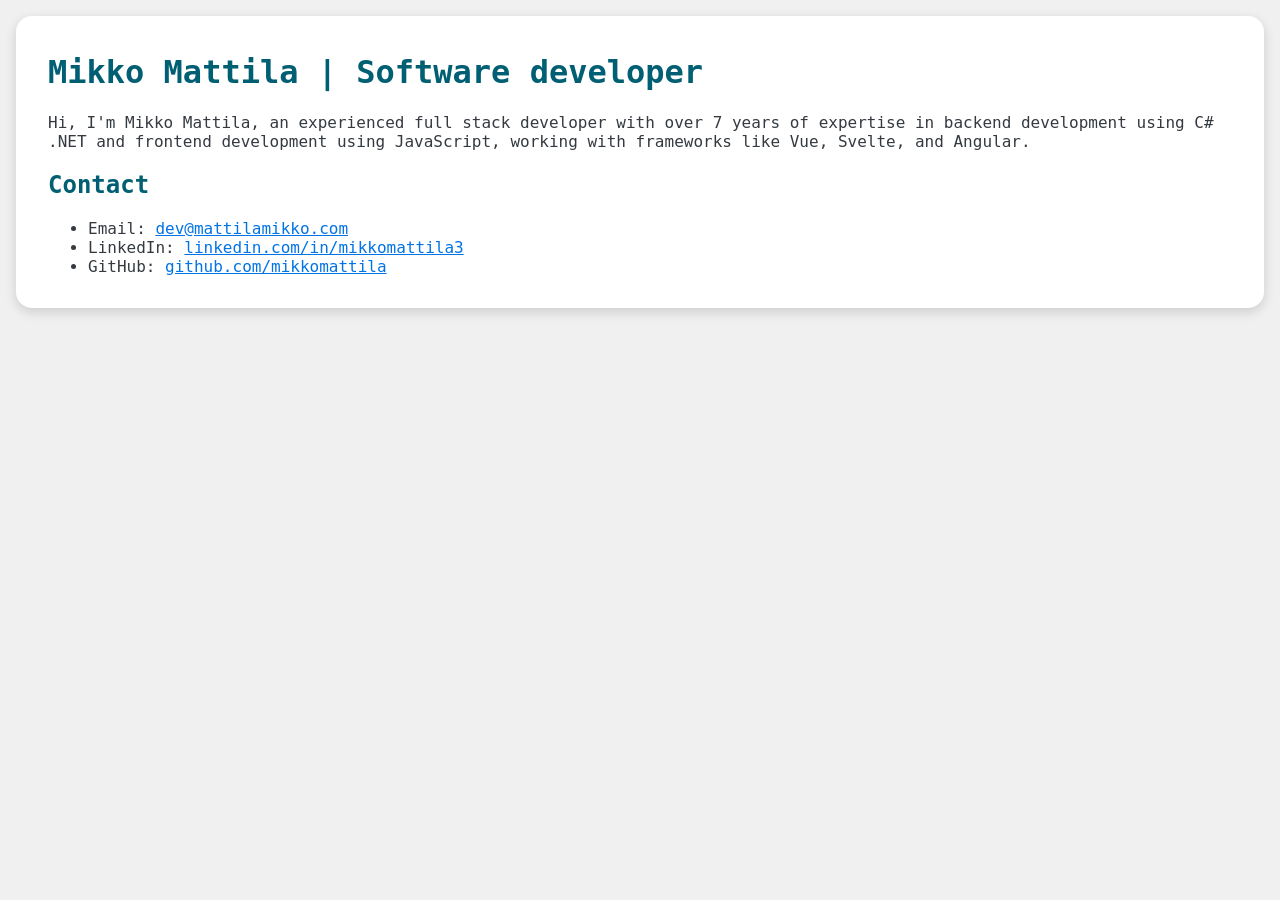
==== index.html @ 00de5356 "Move index.html to root" ====
<!DOCTYPE html>
<html lang="en">
    <head>
        <meta charset="UTF-8">
        <meta name="viewport" content="width=device-width, initial-scale=1.0">
        <title>Mikko Mattila | Software developer</title>
        <link rel="icon" type="image/svg+xml" href="/assets/favicon.svg">
        <style>
            body {
                font-family: 'Consolas', monospace;
                margin: 0;
                padding: 0;
                background-color: #f0f0f0;
                color: #343a40;
            }
            .container {
                padding: 1rem 2rem 1rem 2rem;
                margin: 1rem;
                background-color: #ffffff;
                border-radius: 16px;
                box-shadow: 0 4px 12px rgba(0, 0, 0, 0.15);
            }
            h1 {
                color: #005f73;
            }
            h2 {
                color: #005f73;
            }
            a {
                color: #0073e6;
            }
            a:hover {
                text-decoration: underline;
            }
        </style>
    </head>
    <body>
        <div class="container">
            <div>
                <h1>Mikko Mattila | Software developer</h1>
                <p>Hi, I'm Mikko Mattila, an experienced full stack developer with over 7 years of expertise in backend development using C# .NET and frontend development using JavaScript, working with frameworks like Vue, Svelte, and Angular.</p>
            </div>
            <div>
                <h2>Contact</h2>
                <ul>
                <li>Email: <a href="mailto:dev@mattilamikko.com">dev@mattilamikko.com</a></li>
                <li>LinkedIn: <a href="https://www.linkedin.com/in/mikkomattila3" target="_blank">linkedin.com/in/mikkomattila3</a></li>
                <li>GitHub: <a href="https://github.com/mikkomattila" target="_blank">github.com/mikkomattila</a></li>
                </ul>
            </div>
        </div>
    </body>
</html>
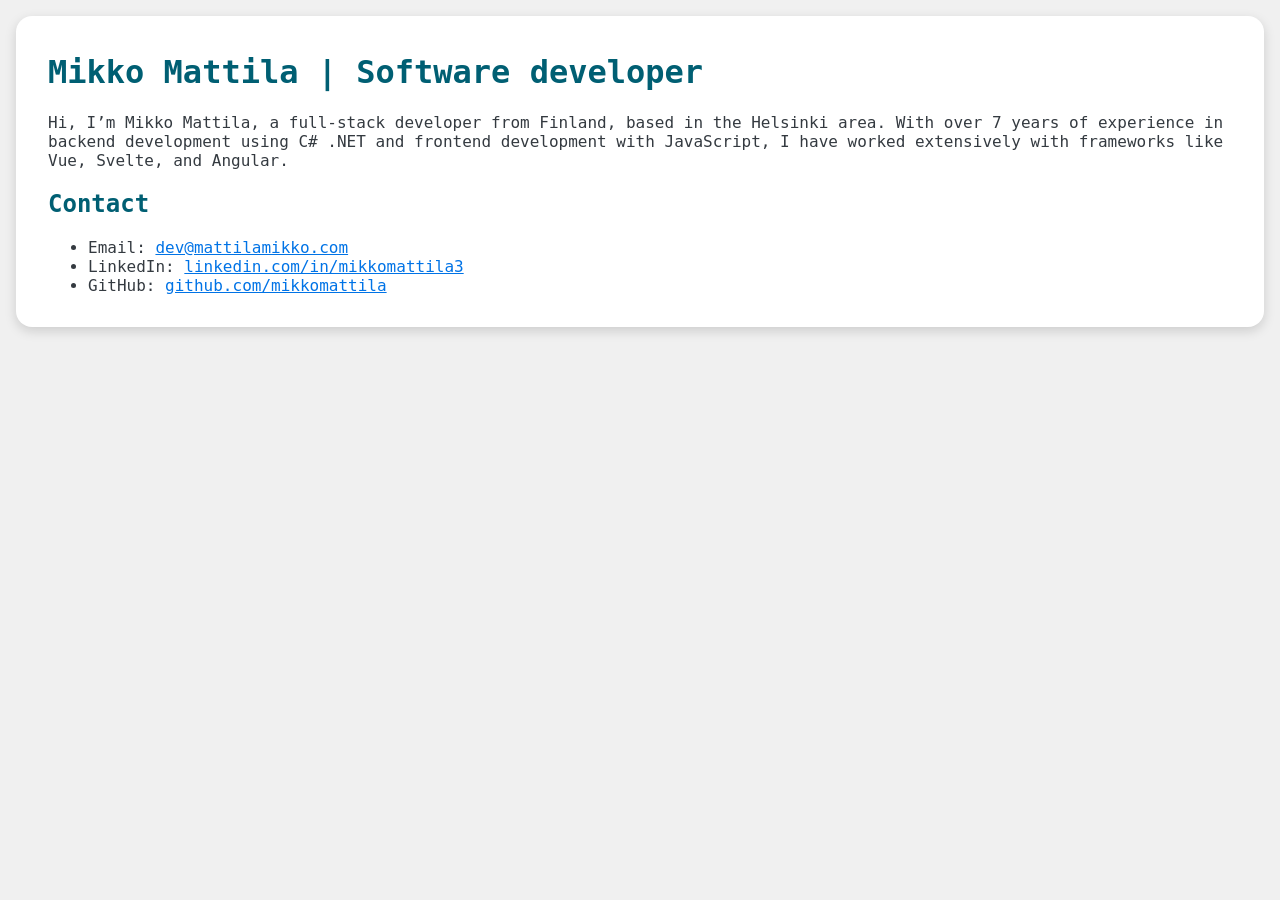
==== commit 80acc598: "Update description" ====
--- a/index.html
+++ b/index.html
@@ -38,7 +38,10 @@
         <div class="container">
             <div>
                 <h1>Mikko Mattila | Software developer</h1>
-                <p>Hi, I'm Mikko Mattila, an experienced full stack developer with over 7 years of expertise in backend development using C# .NET and frontend development using JavaScript, working with frameworks like Vue, Svelte, and Angular.</p>
+                <p>Hi, I’m Mikko Mattila, a full-stack developer from Finland, based in the Helsinki area. With over 7 years of experience in backend
+                    development using C# .NET and frontend development with JavaScript, I have worked extensively with frameworks like Vue,
+                    Svelte, and Angular.
+                </p>
             </div>
             <div>
                 <h2>Contact</h2>
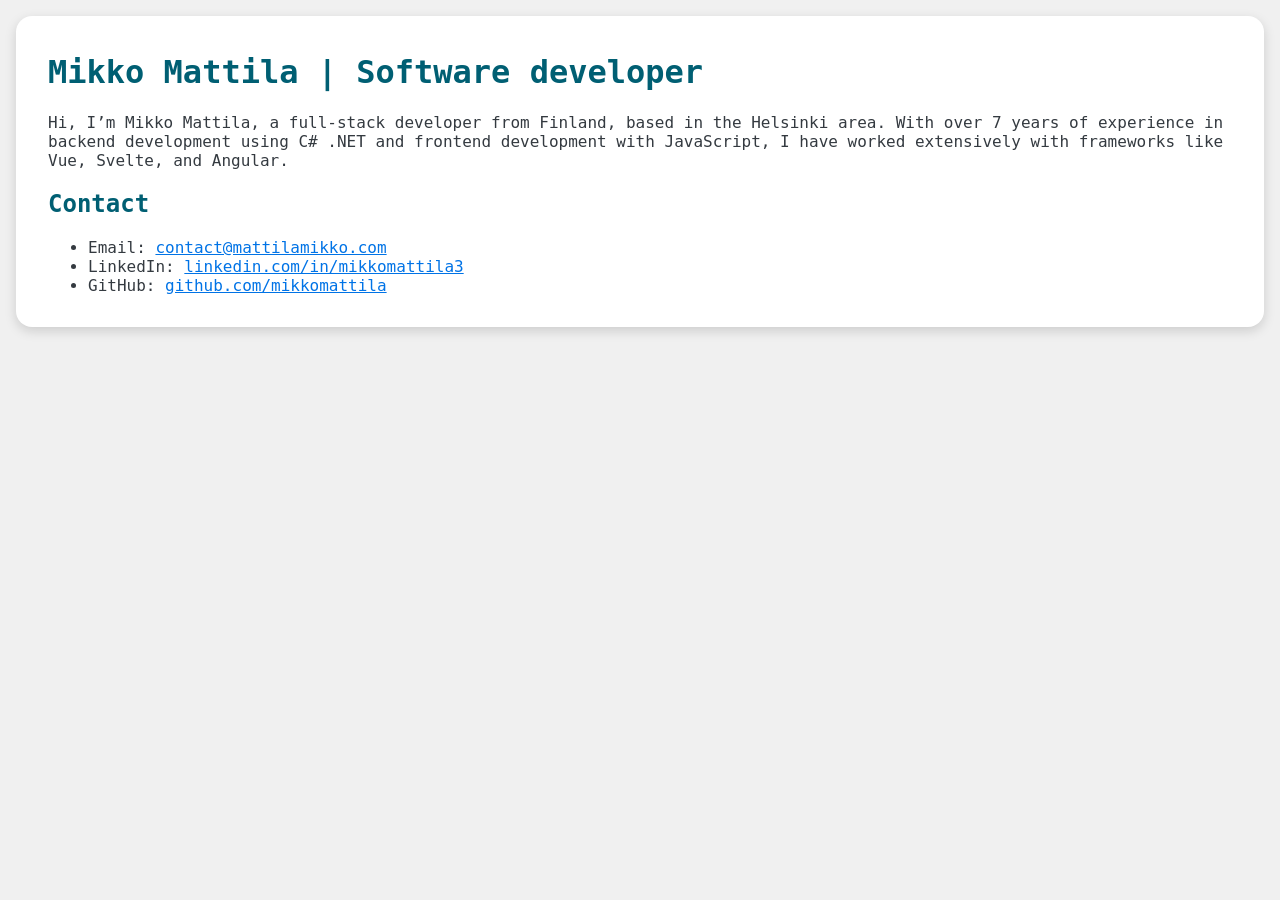
==== commit 2d02ab63: "Update email" ====
--- a/index.html
+++ b/index.html
@@ -46,7 +46,7 @@
             <div>
                 <h2>Contact</h2>
                 <ul>
-                <li>Email: <a href="mailto:dev@mattilamikko.com">dev@mattilamikko.com</a></li>
+                <li>Email: <a href="mailto:contact@mattilamikko.com">contact@mattilamikko.com</a></li>
                 <li>LinkedIn: <a href="https://www.linkedin.com/in/mikkomattila3" target="_blank">linkedin.com/in/mikkomattila3</a></li>
                 <li>GitHub: <a href="https://github.com/mikkomattila" target="_blank">github.com/mikkomattila</a></li>
                 </ul>
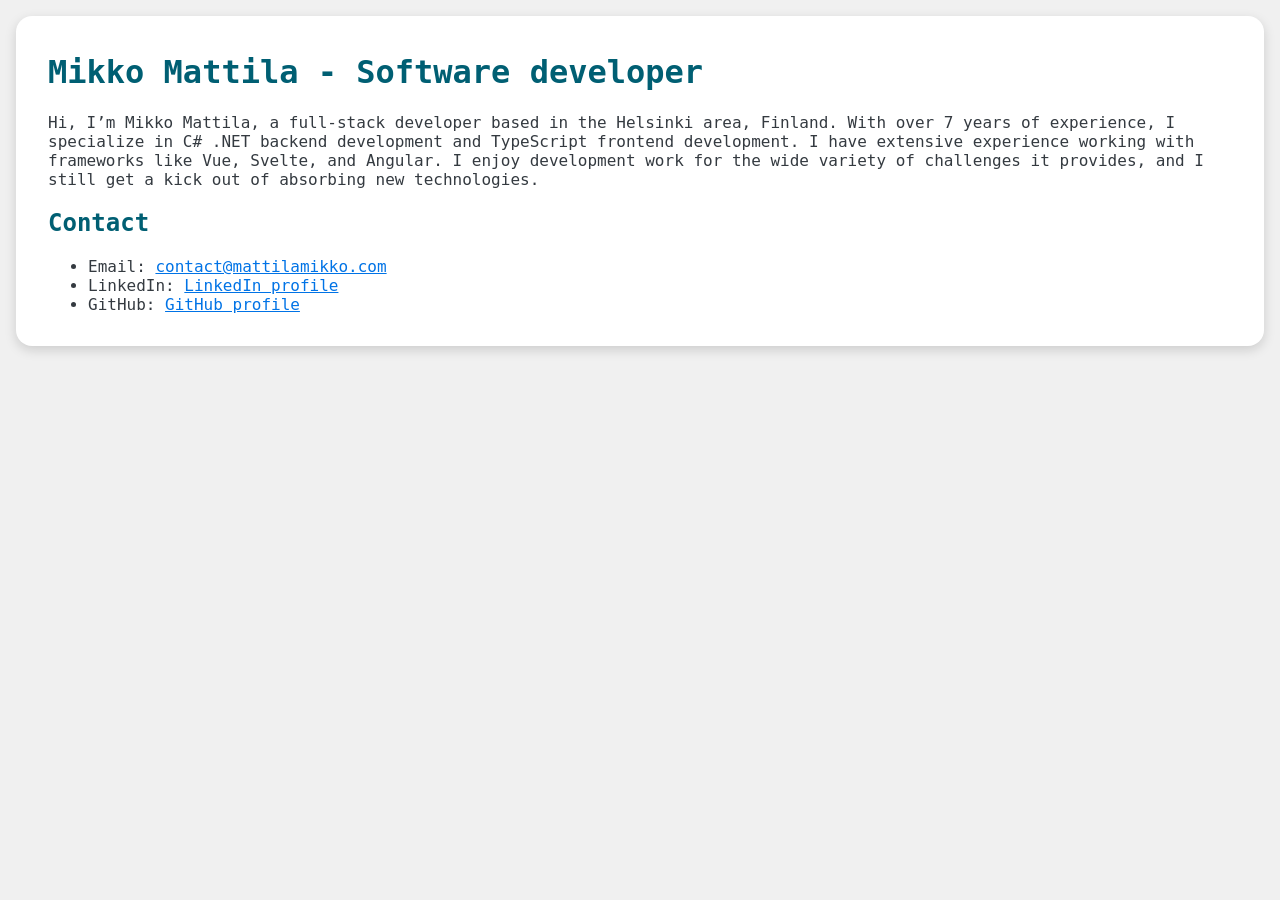
==== commit 60fe4f22: "Minor improvements" ====
--- a/index.html
+++ b/index.html
@@ -4,7 +4,7 @@
         <meta charset="UTF-8">
         <meta name="viewport" content="width=device-width, initial-scale=1.0">
         <title>Mikko Mattila | Software developer</title>
-        <link rel="icon" type="image/svg+xml" href="/assets/favicon.svg">
+        <link rel="icon" type="image/svg+xml" href="/assets/favicon.svg" alt="Website Favicon">
         <style>
             body {
                 font-family: 'Consolas', monospace;
@@ -17,8 +17,8 @@
                 padding: 1rem 2rem 1rem 2rem;
                 margin: 1rem;
                 background-color: #ffffff;
-                border-radius: 16px;
-                box-shadow: 0 4px 12px rgba(0, 0, 0, 0.15);
+                border-radius: 1rem;
+                box-shadow: 0 0.25rem 0.75rem rgba(0, 0, 0, 0.15);
             }
             h1 {
                 color: #005f73;
@@ -31,24 +31,34 @@
             }
             a:hover {
                 text-decoration: underline;
+                font-weight: 600;
+            }
+            a:focus {
+                outline: none;
+                border: none;
+                border-radius: 0.250rem;
+                box-shadow: 0 0 0 0.125rem #0073e6;;
             }
         </style>
     </head>
     <body>
         <div class="container">
             <div>
-                <h1>Mikko Mattila | Software developer</h1>
-                <p>Hi, I’m Mikko Mattila, a full-stack developer from Finland, based in the Helsinki area. With over 7 years of experience in backend
-                    development using C# .NET and frontend development with JavaScript, I have worked extensively with frameworks like Vue,
-                    Svelte, and Angular.
+                <h1>Mikko Mattila - Software developer</h1>
+                <p>
+                <p>
+                    Hi, I’m Mikko Mattila, a full-stack developer based in the Helsinki area, Finland. With over 7 years of experience, I
+                    specialize in C# .NET backend development and TypeScript frontend development. I have extensive experience working with
+                    frameworks like Vue, Svelte, and Angular. I enjoy development work for the wide variety of challenges it provides, and
+                    I still get a kick out of absorbing new technologies.
                 </p>
             </div>
             <div>
                 <h2>Contact</h2>
                 <ul>
-                <li>Email: <a href="mailto:contact@mattilamikko.com">contact@mattilamikko.com</a></li>
-                <li>LinkedIn: <a href="https://www.linkedin.com/in/mikkomattila3" target="_blank">linkedin.com/in/mikkomattila3</a></li>
-                <li>GitHub: <a href="https://github.com/mikkomattila" target="_blank">github.com/mikkomattila</a></li>
+                    <li>Email: <a href="mailto:contact@mattilamikko.com">contact@mattilamikko.com</a></li>
+                    <li>LinkedIn: <a href="https://www.linkedin.com/in/mikkomattila3" target="_blank">LinkedIn profile</a></li>
+                    <li>GitHub: <a href="https://github.com/mikkomattila" target="_blank">GitHub profile</a></li>
                 </ul>
             </div>
         </div>
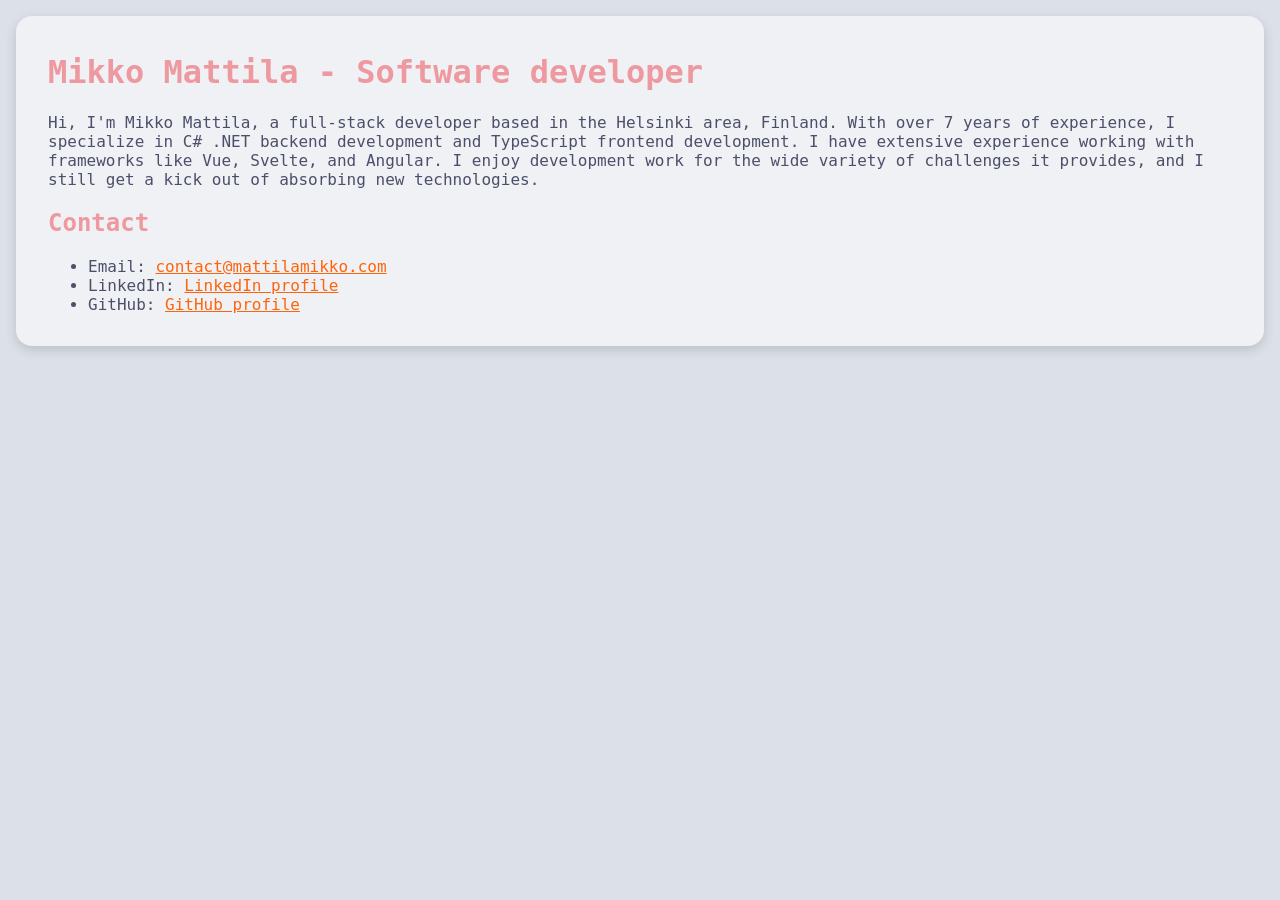
==== commit d19714f4: "Add more styles" ====
--- a/index.html
+++ b/index.html
@@ -3,51 +3,20 @@
     <head>
         <meta charset="UTF-8">
         <meta name="viewport" content="width=device-width, initial-scale=1.0">
-        <title>Mikko Mattila | Software developer</title>
-        <link rel="icon" type="image/svg+xml" href="/assets/favicon.svg" alt="Website Favicon">
-        <style>
-            body {
-                font-family: 'Consolas', monospace;
-                margin: 0;
-                padding: 0;
-                background-color: #f0f0f0;
-                color: #343a40;
-            }
-            .container {
-                padding: 1rem 2rem 1rem 2rem;
-                margin: 1rem;
-                background-color: #ffffff;
-                border-radius: 1rem;
-                box-shadow: 0 0.25rem 0.75rem rgba(0, 0, 0, 0.15);
-            }
-            h1 {
-                color: #005f73;
-            }
-            h2 {
-                color: #005f73;
-            }
-            a {
-                color: #0073e6;
-            }
-            a:hover {
-                text-decoration: underline;
-                font-weight: 600;
-            }
-            a:focus {
-                outline: none;
-                border: none;
-                border-radius: 0.250rem;
-                box-shadow: 0 0 0 0.125rem #0073e6;;
-            }
-        </style>
+        <title>
+            Mikko Mattila | Software developer
+        </title>
+        <link rel="icon" type="image/svg+xml" href="assets/favicon.svg" alt="Website Favicon">
+        <link rel="stylesheet" href="css/main.css">
     </head>
     <body>
         <div class="container">
             <div>
-                <h1>Mikko Mattila - Software developer</h1>
-                <p>
-                <p>
-                    Hi, I’m Mikko Mattila, a full-stack developer based in the Helsinki area, Finland. With over 7 years of experience, I
+                <h1>
+                    Mikko Mattila - Software developer
+                </h1>
+                <p class="content">
+                    Hi, I'm Mikko Mattila, a full-stack developer based in the Helsinki area, Finland. With over 7 years of experience, I
                     specialize in C# .NET backend development and TypeScript frontend development. I have extensive experience working with
                     frameworks like Vue, Svelte, and Angular. I enjoy development work for the wide variety of challenges it provides, and
                     I still get a kick out of absorbing new technologies.
--- a/css/main.css
+++ b/css/main.css
@@ -0,0 +1,87 @@
+body {
+    font-family: 'Consolas', monospace;
+    margin: 0;
+    padding: 0;
+}
+
+.container {
+    padding: 1rem 2rem 1rem 2rem;
+    margin: 1rem;
+    border-radius: 1rem;
+    box-shadow: 0 0.25rem 0.75rem rgba(0, 0, 0, 0.15);
+}
+
+.content {
+    text-align: left;
+    max-width: 1200px;
+}
+
+h1,
+h2 {
+    color: inherit;
+}
+
+a {
+    color: inherit;
+}
+
+a:hover {
+    text-decoration: underline;
+    font-weight: 600;
+}
+
+a:focus {
+    outline: none;
+    border: none;
+    border-radius: 0.250rem;
+    box-shadow: 0 0 0 0.125rem;
+}
+
+@media (prefers-color-scheme: dark) {
+    body {
+        background-color: #1e1e2e;
+        color: #cdd6f4;
+    }
+
+    .container {
+        background-color: #2a2a37;
+    }
+
+    h1,
+    h2 {
+        color: #eba0ac;
+    }
+
+    a {
+        color: #f5a97f;
+    }
+
+    a:focus {
+        box-shadow: 0 0 0 0.125rem #f5a97f;
+    }
+}
+
+@media (prefers-color-scheme: light) {
+    body {
+        background-color: #dce0e8;
+        color: #4c4f69;
+    }
+
+    .container {
+        background-color: #eff1f5;
+        box-shadow: 0 0.25rem 0.75rem rgba(0, 0, 0, 0.15);
+    }
+
+    h1,
+    h2 {
+        color: #ee99a0;
+    }
+
+    a {
+        color: #fe640b;
+    }
+
+    a:focus {
+        box-shadow: 0 0 0 0.125rem #fe640b
+    }
+}
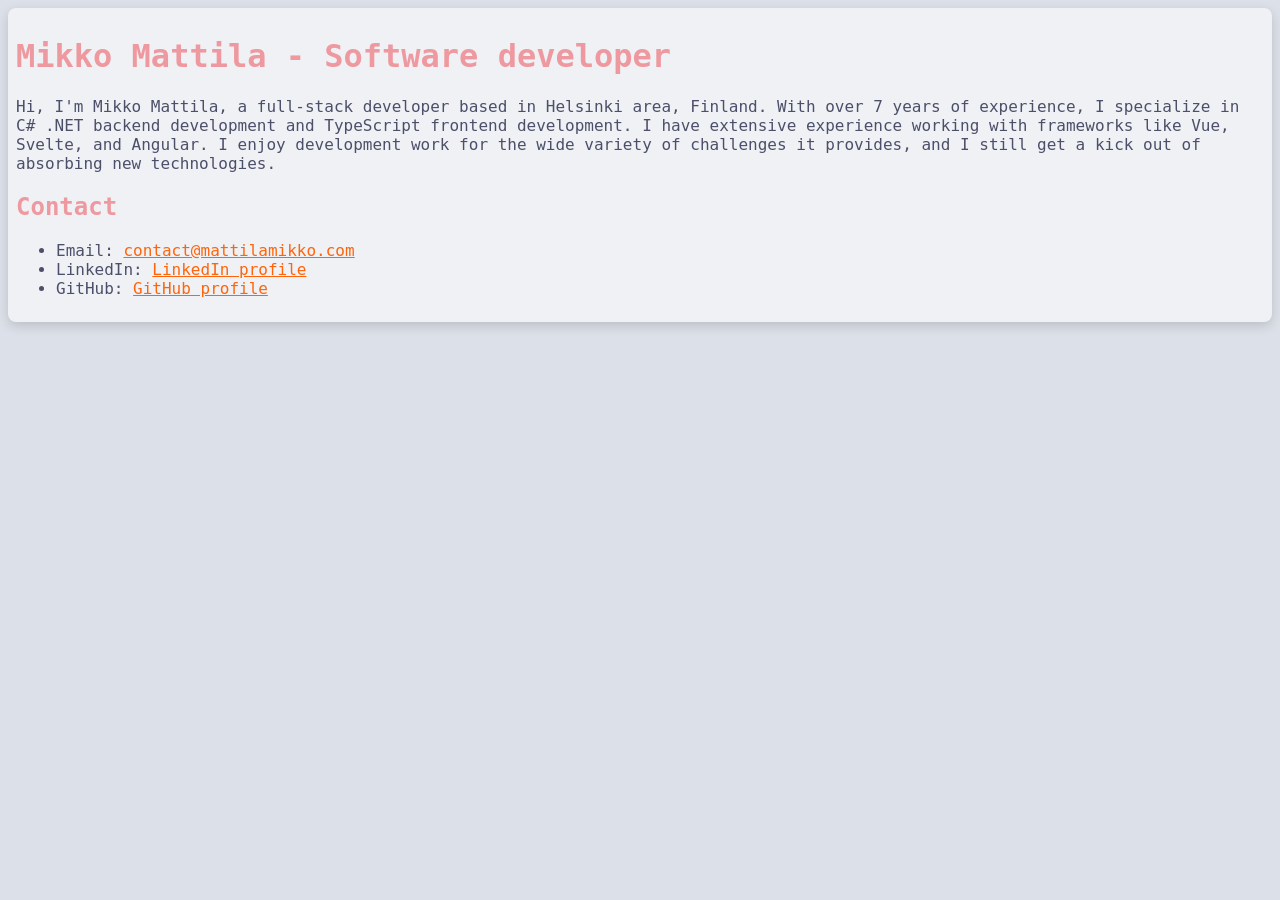
==== commit 45bcb477: "Update" ====
--- a/index.html
+++ b/index.html
@@ -1,35 +1,27 @@
 <!DOCTYPE html>
 <html lang="en">
-    <head>
-        <meta charset="UTF-8">
-        <meta name="viewport" content="width=device-width, initial-scale=1.0">
-        <title>
-            Mikko Mattila | Software developer
-        </title>
-        <link rel="icon" type="image/svg+xml" href="assets/favicon.svg" alt="Website Favicon">
-        <link rel="stylesheet" href="css/main.css">
-    </head>
-    <body>
-        <div class="container">
-            <div>
-                <h1>
-                    Mikko Mattila - Software developer
-                </h1>
-                <p class="content">
-                    Hi, I'm Mikko Mattila, a full-stack developer based in the Helsinki area, Finland. With over 7 years of experience, I
-                    specialize in C# .NET backend development and TypeScript frontend development. I have extensive experience working with
-                    frameworks like Vue, Svelte, and Angular. I enjoy development work for the wide variety of challenges it provides, and
-                    I still get a kick out of absorbing new technologies.
-                </p>
-            </div>
-            <div>
-                <h2>Contact</h2>
-                <ul>
-                    <li>Email: <a href="mailto:contact@mattilamikko.com">contact@mattilamikko.com</a></li>
-                    <li>LinkedIn: <a href="https://www.linkedin.com/in/mikkomattila3" target="_blank">LinkedIn profile</a></li>
-                    <li>GitHub: <a href="https://github.com/mikkomattila" target="_blank">GitHub profile</a></li>
-                </ul>
-            </div>
-        </div>
-    </body>
+  <head>
+    <meta charset="UTF-8">
+    <meta name="viewport" content="width=device-width, initial-scale=1.0">
+    <link rel="icon" type="image/svg+xml" href="assets/favicon.svg" alt="Website Favicon">
+    <link rel="stylesheet" href="css/main.css">
+    <title>Mikko Mattila | Software developer</title>
+  </head>
+  <body>
+    <div class="container">
+      <h1>Mikko Mattila - Software developer</h1>
+      <p class="content">
+        Hi, I'm Mikko Mattila, a full-stack developer based in Helsinki area, Finland. With over 7 years of experience, I
+        specialize in C# .NET backend development and TypeScript frontend development. I have extensive experience working with
+        frameworks like Vue, Svelte, and Angular. I enjoy development work for the wide variety of challenges it provides, and
+        I still get a kick out of absorbing new technologies.
+      </p>
+      <h2>Contact</h2>
+      <ul>
+        <li>Email: <a href="mailto:contact@mattilamikko.com">contact@mattilamikko.com</a></li>
+        <li>LinkedIn: <a href="https://www.linkedin.com/in/mikkomattila3" target="_blank">LinkedIn profile</a></li>
+        <li>GitHub: <a href="https://github.com/mikkomattila" target="_blank">GitHub profile</a></li>
+      </ul>
+    </div>
+  </body>
 </html>
--- a/css/main.css
+++ b/css/main.css
@@ -5,15 +5,14 @@
 }
 
 .container {
-    padding: 1rem 2rem 1rem 2rem;
-    margin: 1rem;
-    border-radius: 1rem;
+    padding: 0.5rem 1rem 0.5rem 0.5rem;
+    margin: 0.5rem;
+    border-radius: 0.5rem;
     box-shadow: 0 0.25rem 0.75rem rgba(0, 0, 0, 0.15);
 }
 
 .content {
     text-align: left;
-    max-width: 1200px;
 }
 
 h1,
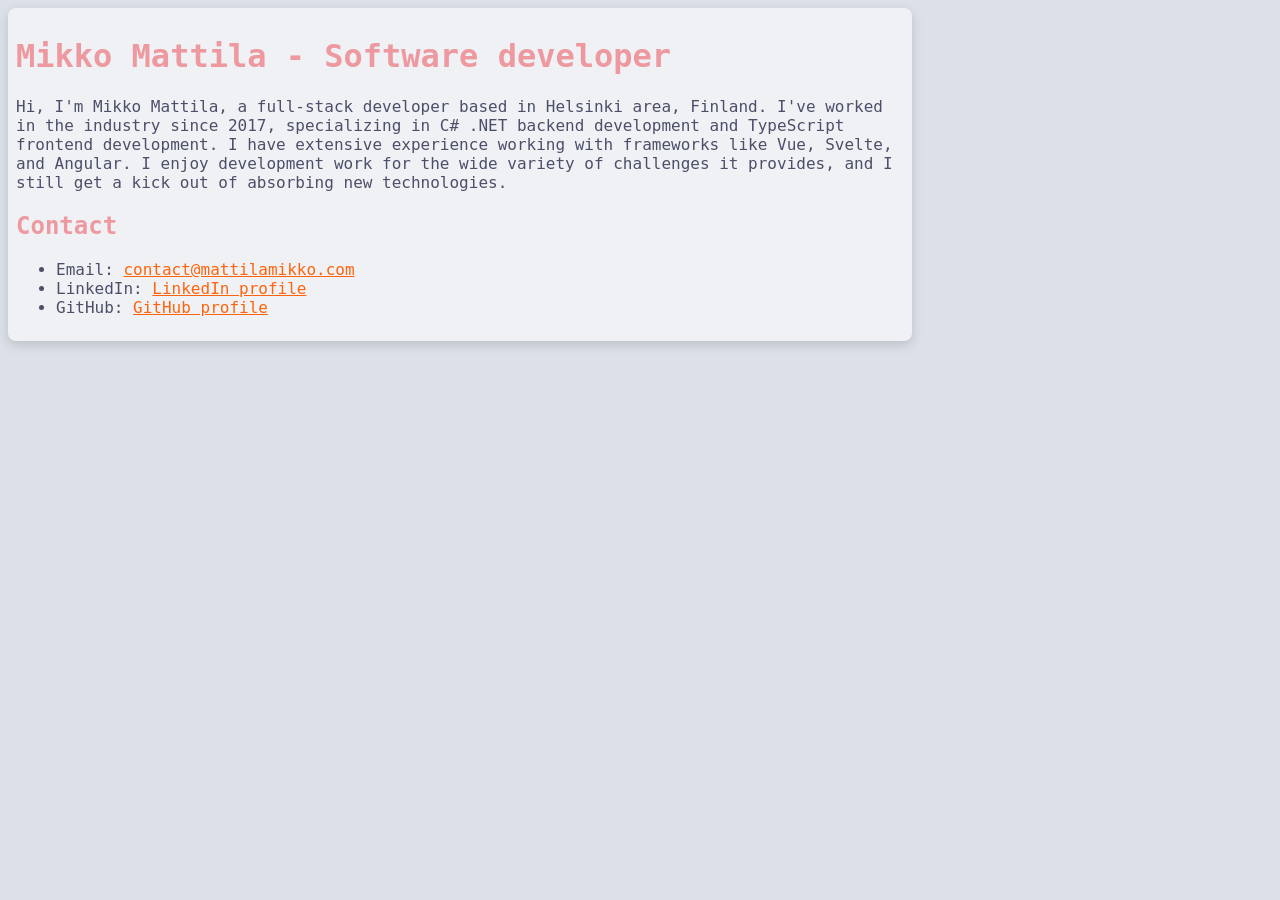
==== commit 661d0d62: "Update content and the width of the element" ====
--- a/index.html
+++ b/index.html
@@ -11,9 +11,8 @@
     <div class="container">
       <h1>Mikko Mattila - Software developer</h1>
       <p class="content">
-        Hi, I'm Mikko Mattila, a full-stack developer based in Helsinki area, Finland. With over 7 years of experience, I
-        specialize in C# .NET backend development and TypeScript frontend development. I have extensive experience working with
-        frameworks like Vue, Svelte, and Angular. I enjoy development work for the wide variety of challenges it provides, and
+        Hi, I'm Mikko Mattila, a full-stack developer based in Helsinki area, Finland. I've worked in the industry since 2017, specializing in C# .NET backend development and TypeScript frontend development.
+        I have extensive experience working with frameworks like Vue, Svelte, and Angular. I enjoy development work for the wide variety of challenges it provides, and
         I still get a kick out of absorbing new technologies.
       </p>
       <h2>Contact</h2>
--- a/css/main.css
+++ b/css/main.css
@@ -9,6 +9,7 @@
     margin: 0.5rem;
     border-radius: 0.5rem;
     box-shadow: 0 0.25rem 0.75rem rgba(0, 0, 0, 0.15);
+    width: 55em;
 }
 
 .content {
